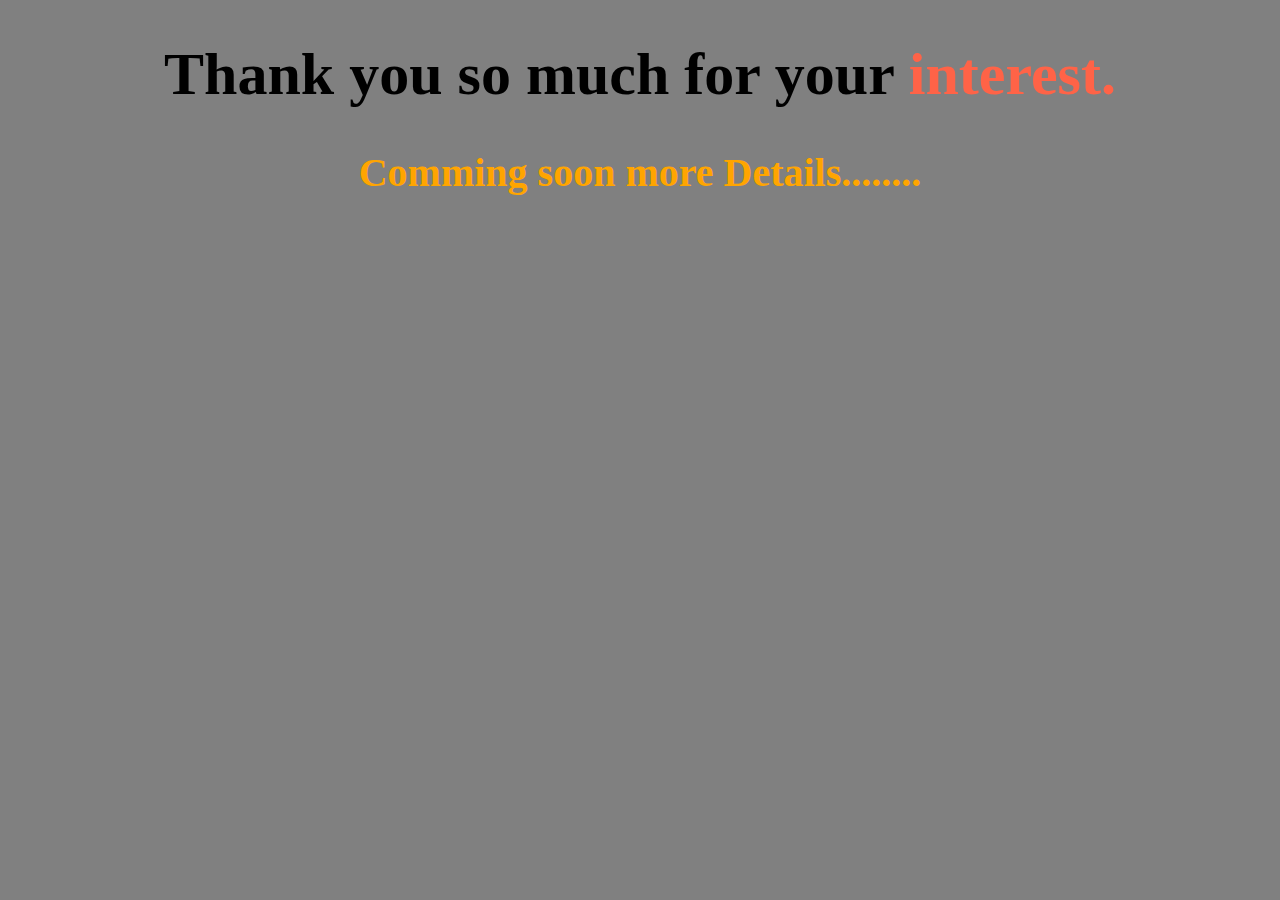
==== user-link-click.html @ 216c8cc5 "mission-2022 assaignment done" ====
<!DOCTYPE html>
<html lang="en">

<head>
    <meta charset="UTF-8">
    <meta http-equiv="X-UA-Compatible" content="IE=edge">
    <meta name="viewport" content="width=
    , initial-scale=1.0">
    <title>Thanks for interest</title>
    <style>
        body {
            margin: 0;
            padding: 0;
            background-color: gray;
            text-align: center;
        }

        h1 {
            font-size: 60px;
        }

        span {
            color: tomato;
        }

        h2 {
            font-size: 40px;
            color: orange;
        }
    </style>
</head>

<body>
    <h1>Thank you so much for your <span>interest.</span> </h1>
    <h2>Comming soon more Details........</h2>
</body>

</html>
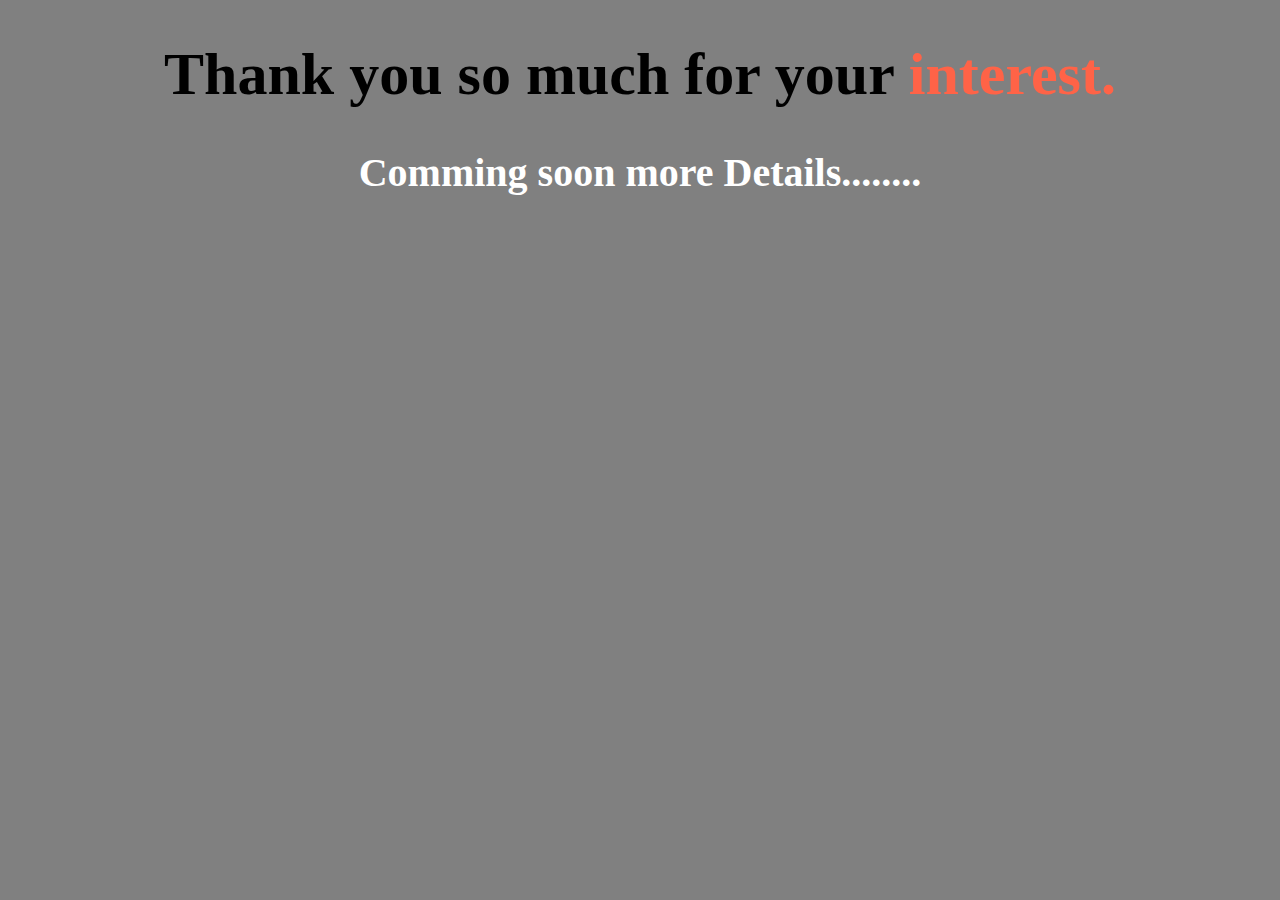
==== commit 1f6808a6: "h2 color change" ====
--- a/user-link-click.html
+++ b/user-link-click.html
@@ -25,7 +25,7 @@
 
         h2 {
             font-size: 40px;
-            color: orange;
+            color: white;
         }
     </style>
 </head>
